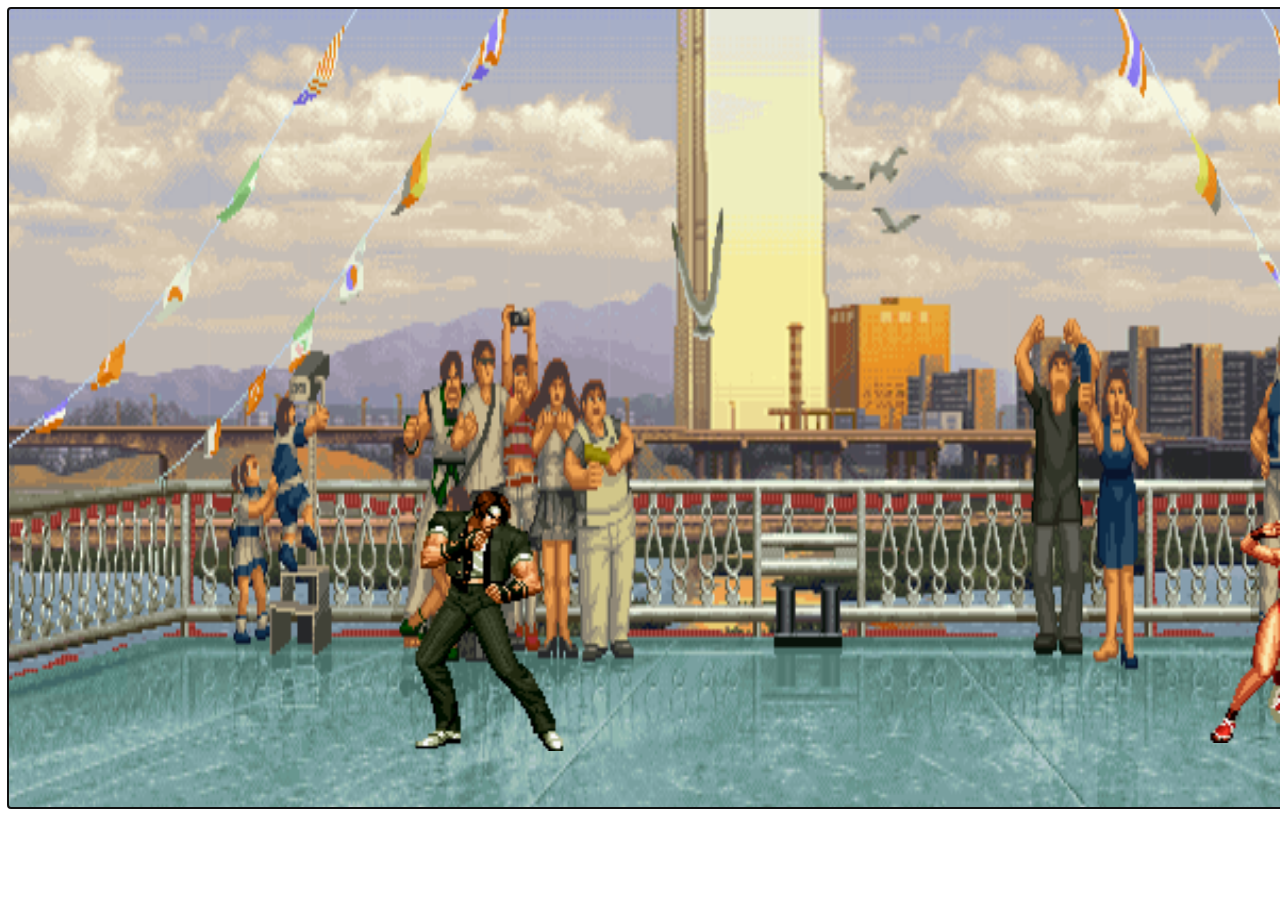
==== index.html @ 19f160ca "first commit" ====
<!DOCTYPE html>
<html lang="zh-CN">

<head>
  <meta charset="UTF-8">
  <meta name="viewport" content="width=device-width, initial-scale=1.0">
  <title>拳皇plus</title>
  <link rel="stylesheet" href="/static/css/base.css">
  <script src="/static/js/jquery-3.7.1.js"></script>
</head>

<body>
  <div id="kof"></div>

  <script type="module">
    import { KOF } from '/static/js/base.js';

    let kof1 = new KOF('kof');

  </script>
</body>

</html>
---- static/css/base.css ----
div {
  width: 1600px;
  height: 800px;
  background-image: url('/static/img/background/2k2_05.gif');
  /*左右上下*/
  background-size: 100% 100%;
  background-position: top;
}
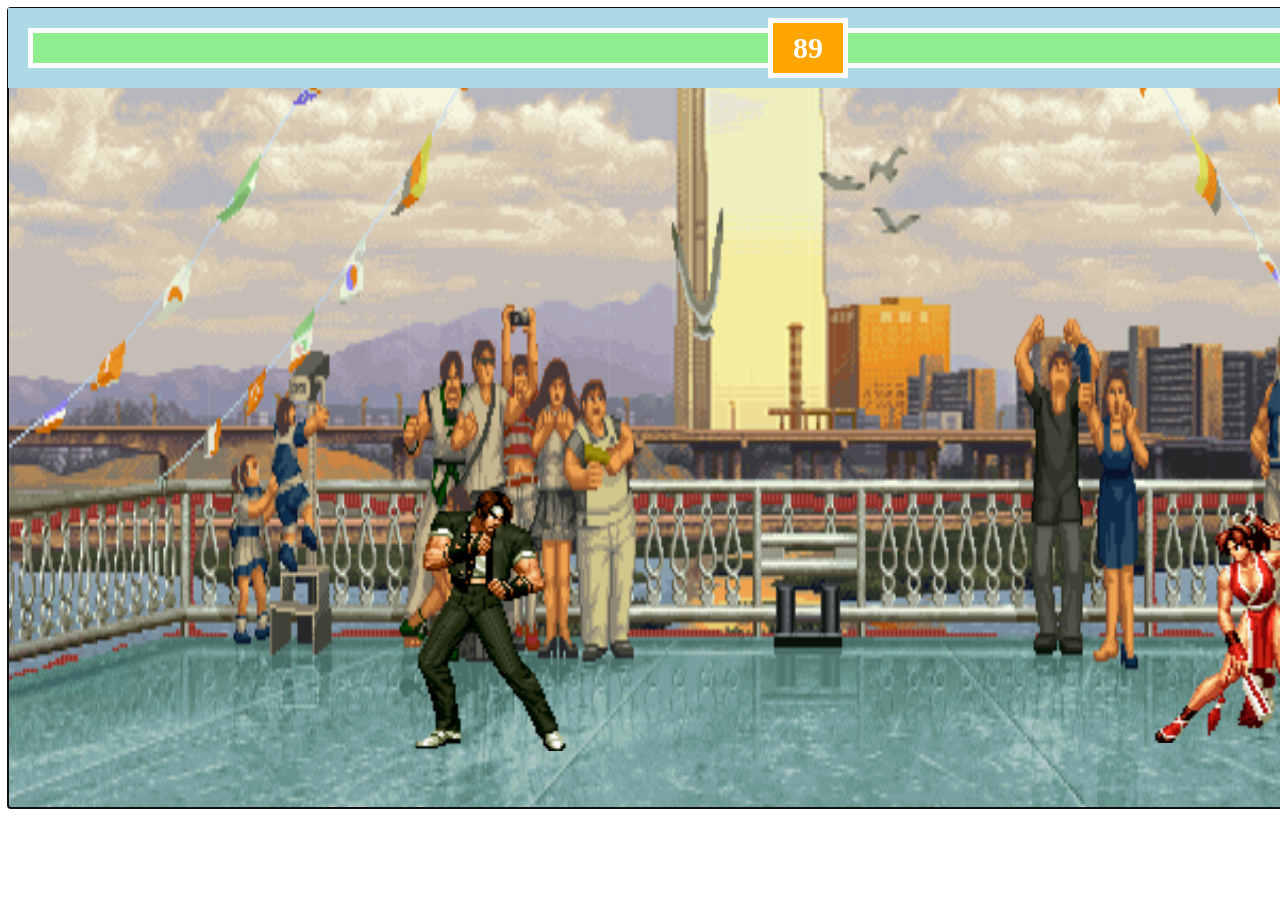
==== commit 55daf199: "取消box渲染显示" ====
--- a/index.html
+++ b/index.html
@@ -11,7 +11,7 @@
 
 <body>
   <div id="kof"></div>
-
+  
   <script type="module">
     import { KOF } from '/static/js/base.js';
 
--- a/static/css/base.css
+++ b/static/css/base.css
@@ -1,8 +1,81 @@
-div {
+#kof {
   width: 1600px;
   height: 800px;
   background-image: url('/static/img/background/2k2_05.gif');
   /*左右上下*/
   background-size: 100% 100%;
   background-position: top;
+  position: absolute;
+}
+
+#kof>.head {
+  width: 100%;
+  height: 80px;
+  background-color: lightblue;
+  position: absolute;
+  top: 0;
+  display: flex;
+  align-items: center;
+}
+
+#kof>.head>.player1-hp {
+  height: 40px;
+  width: calc(50% - 60px);
+  margin-left: 20px;
+  border: white 5px solid;
+  border-right: none;
+  box-sizing: border-box;
+}
+
+#kof>.head>.player2-hp {
+  height: 40px;
+  width: calc(50% - 60px);
+  border: white 5px solid;
+  border-left: none;
+  box-sizing: border-box;
+}
+
+#kof>.head>.timer {
+  height: 60px;
+  width: 80px;
+  background-color: orange;
+  border: white 5px solid;
+  box-sizing: border-box;
+  color: white;
+  font-size: 30px;
+  font-weight: 800;
+  text-align: center;
+  line-height: 50px;
+  user-select: none;
+}
+
+#kof>.head>.player1-hp>div {
+  background-color: red;
+  height: 100%;
+  width: 100%;
+  float: right;
+
+}
+
+
+#kof>.head>.player2-hp>div {
+  background-color: red;
+  height: 100%;
+  width: 100%;
+
+}
+
+#kof>.head>.player1-hp>div>div {
+  background-color: lightgreen;
+  height: 100%;
+  width: 100%;
+  float: right;
+
+}
+
+#kof>.head>.player2-hp>div>div {
+  background-color: lightgreen;
+  height: 100%;
+  width: 100%;
+
 }
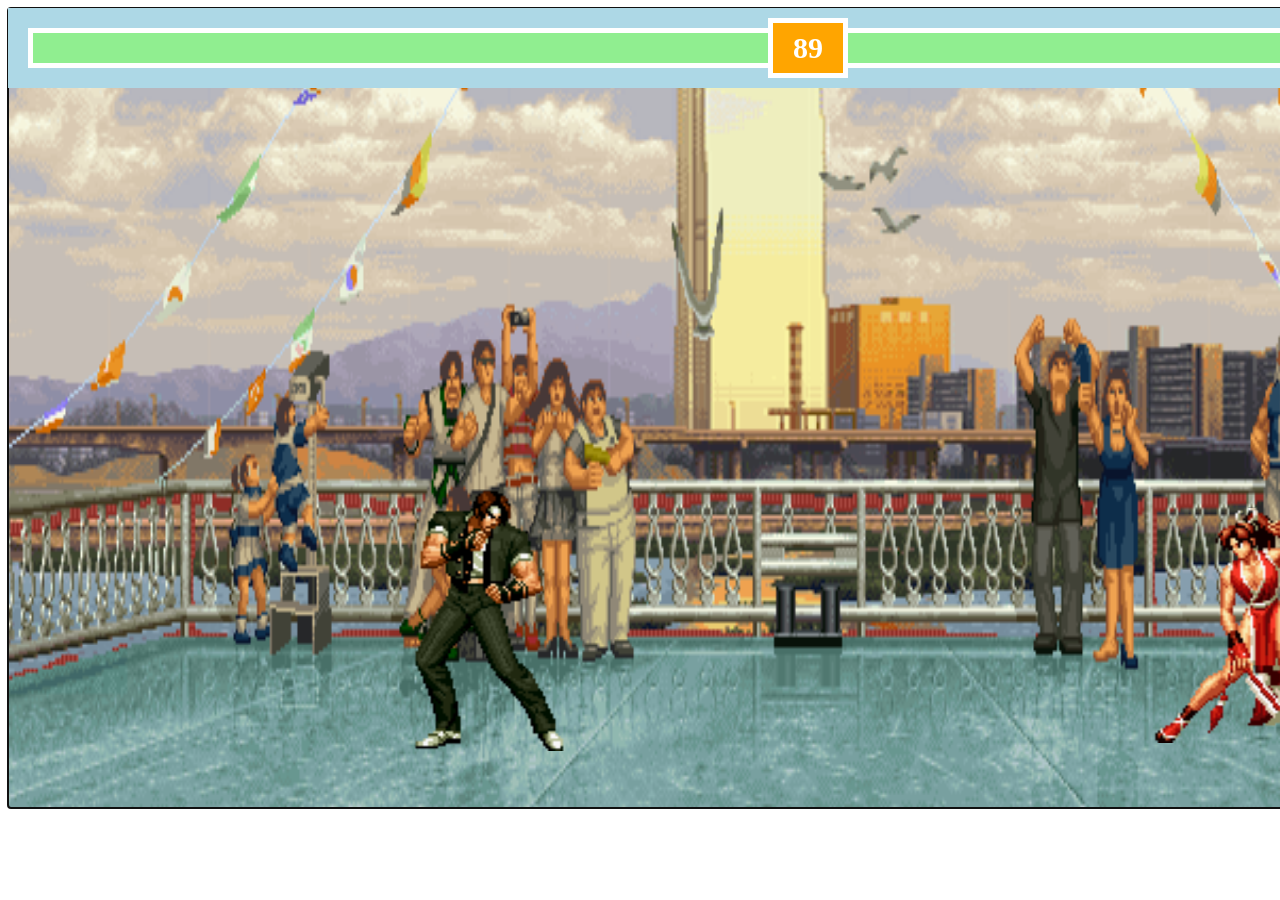
==== commit dc821728: "page分支" ====
--- a/index.html
+++ b/index.html
@@ -5,15 +5,15 @@
   <meta charset="UTF-8">
   <meta name="viewport" content="width=device-width, initial-scale=1.0">
   <title>拳皇plus</title>
-  <link rel="stylesheet" href="/static/css/base.css">
-  <script src="/static/js/jquery-3.7.1.js"></script>
+  <link rel="stylesheet" href="./static/css/base.css">
+  <script src="./static/js/jquery-3.7.1.js"></script>
 </head>
 
 <body>
   <div id="kof"></div>
   
   <script type="module">
-    import { KOF } from '/static/js/base.js';
+    import { KOF } from './static/js/base.js';
 
     let kof1 = new KOF('kof');
 
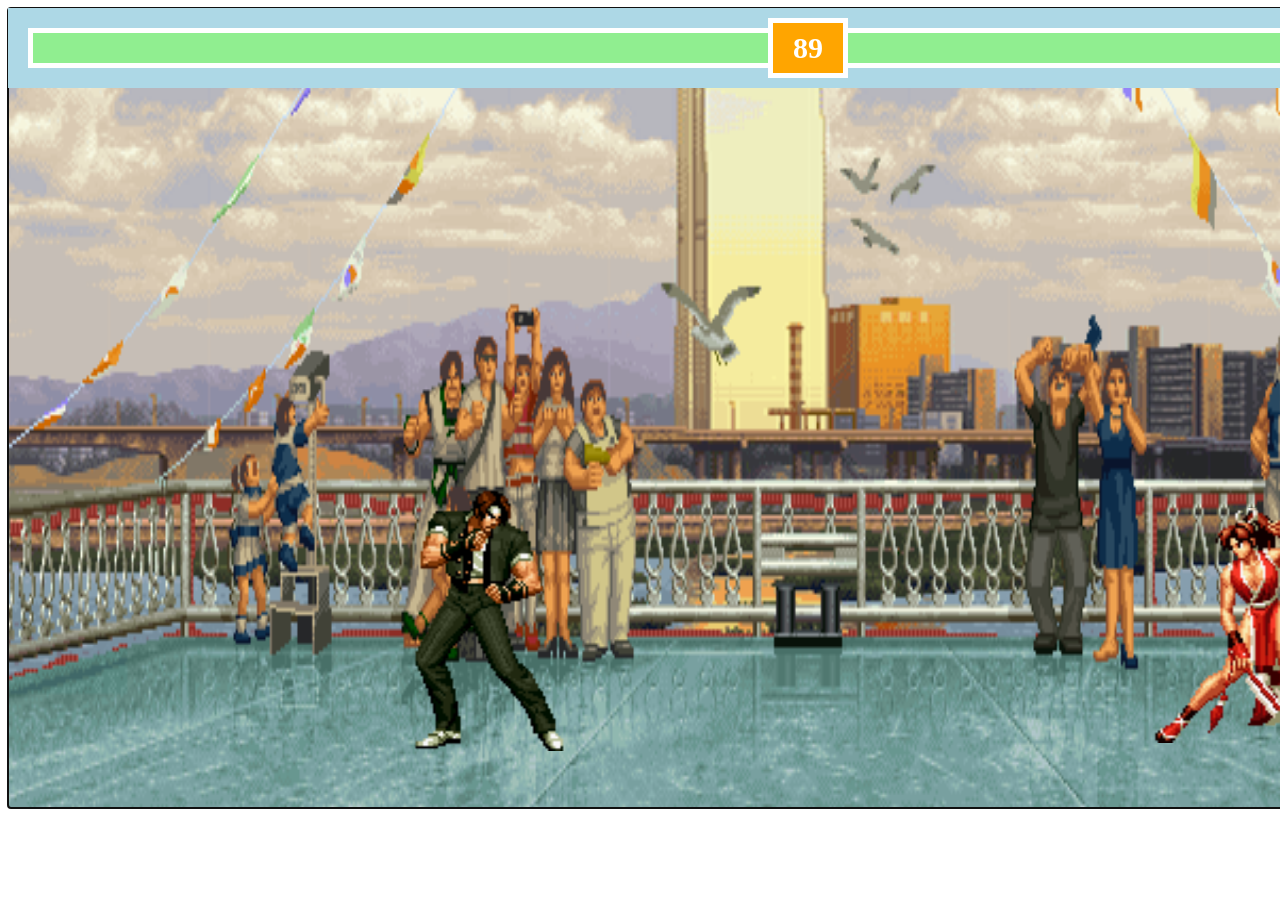
==== commit 1a1fca29: "change：title" ====
--- a/index.html
+++ b/index.html
@@ -4,14 +4,14 @@
 <head>
   <meta charset="UTF-8">
   <meta name="viewport" content="width=device-width, initial-scale=1.0">
-  <title>拳皇plus</title>
+  <title>Saoirr的拳皇plus</title>
   <link rel="stylesheet" href="./static/css/base.css">
   <script src="./static/js/jquery-3.7.1.js"></script>
 </head>
 
 <body>
   <div id="kof"></div>
-  
+
   <script type="module">
     import { KOF } from './static/js/base.js';
 
--- a/static/css/base.css
+++ b/static/css/base.css
@@ -1,7 +1,7 @@
 #kof {
   width: 1600px;
   height: 800px;
-  background-image: url('/static/img/background/2k2_05.gif');
+  background-image: url('../img/background/2k2_05.gif');
   /*左右上下*/
   background-size: 100% 100%;
   background-position: top;
